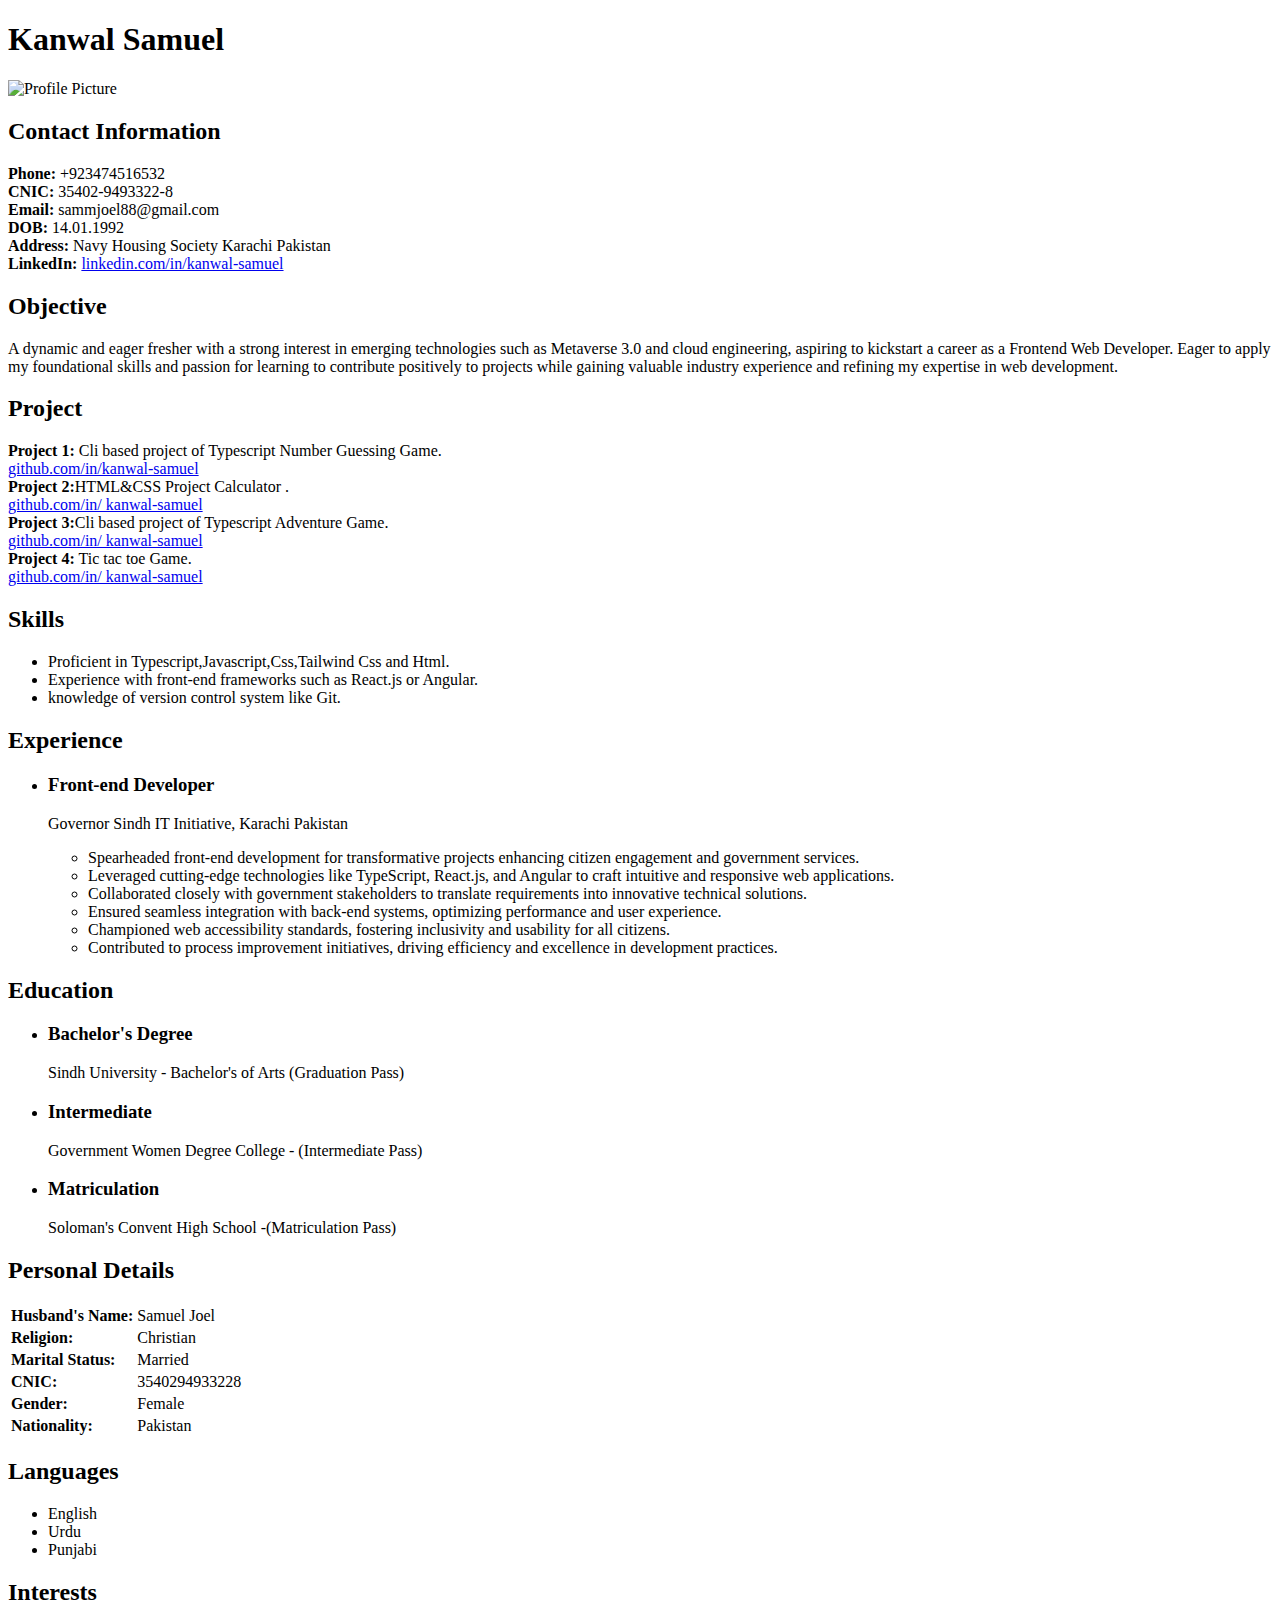
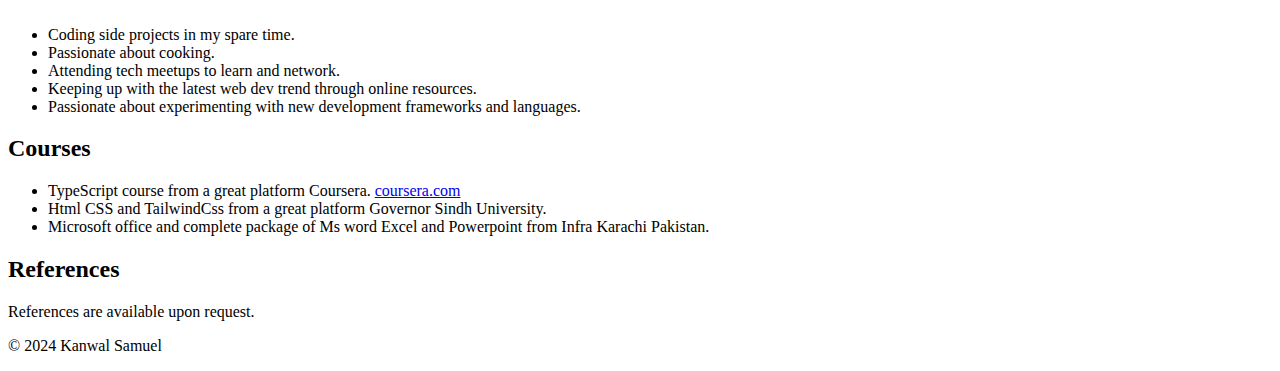
==== index.html @ f9c224bf "Add files via upload" ====
<!DOCTYPE html>
<html lang="en">
<head>
    <meta charset="UTF-8">
    <meta name="viewport" content="width=device-width, initial-scale=1.0">
    <title>Kanwal Samuel's Portfolio</title>
    <link href="https://cdn.jsdelivr.net/npm/tailwindcss@2.2.19/dist/tailwind.min.css" rel="stylesheet">

</head>
<body class="bg-yellow-500 text-gray-900">
    <header class="bg-yellow-600 text-black pl-4 flex-items-center" >
        <h1 class="text-5xl font-bold ">Kanwal Samuel</h1>
        <div class="flex items-center">
            <img src="C:\Users\hp\Downloads\BeautyPlus_20220831113551639_save.jpg" alt="Profile Picture" class="w-32 h-32 rounded-full mr-2">
        </div>
        
    </header>
    <main class="container mx-auto p-4"> 
        <section class="bg-white shadow-md rounded-xlg p-6 mb-4 border-4 border-gray-500 rounded-lg px-6 py-4">
            <h2 class="text-2xl font-bold mb-4 bg-yellow-300 underline border-2 border-yellow-500 rounded-lg px-4 py-2">Contact Information</h2>

<div class="space-y-4 font -sans" >
    <div class="flex items-center">
        <strong class="w-32 text-left pl-4 text font-bold">Phone:</strong>
        <span span class="font-medium">+923474516532</span>
    </div>
    <div class="flex items-center">
        <strong class="w-32 text-left pl-4 font-bold">CNIC:</strong>
        <span span class="font-medium">35402-9493322-8</span>
    </div>
    <div class="flex items-center">
        <strong class="w-32 text-left pl-4 font-bold">Email:</strong>
        <span class="font-medium">sammjoel88@gmail.com</span>
    </div>
    <div class="flex items-center">
        <strong class="w-32 text-left pl-4 font-bold">DOB:</strong>
        <span span class="font-medium">14.01.1992</span>
    </div>
    <div class="flex items-center">
        <strong class="w-32 text-left pl-4 font-bold">Address:</strong>
        <span span class="font-medium pr-4">Navy Housing Society Karachi Pakistan</span>
    </div>
    <div class="flex items-center">
        <strong class="w-32 text-left pl-4 font-bold">LinkedIn:</strong>
        <a href="https://www.linkedin.com/in/kanwal-samuel-0306112b8?utm_source=share&utm_campaign=share_via&utm_content=profile&utm_medium=android_app" class="text-blue-500 hover:underline size font-medium" target="_blank">linkedin.com/in/kanwal-samuel</a>
    </div>
</div>

    
        <section class="bg-white shadow-md rounded-lg p-6 mb-4">
            <h2 class="text-2xl font-bold mb-4 bg-yellow-300 underline border-2 border-yellow-500 rounded-lg px-4 py-2">Objective</h2>

            <p class="text-base text font -sans size font-medium">A dynamic and eager fresher with a strong interest in emerging technologies such as Metaverse 3.0 and cloud engineering, aspiring to kickstart a career as a Frontend Web Developer. Eager to apply my foundational skills and passion for learning to contribute positively to projects while gaining valuable industry experience and refining my expertise in web development.</p>
        </section>
        <section class="bg-white shadow-md rounded-lg p-6 mb-4">
             <h2 class=" text-2xl font-bold mb-4 bg-yellow-300 underline border-2 border-yellow-500 rounded-lg px-4 py-2">Project</h2>
                <li class="mb-2 size font-medium"><strong>Project 1:</strong> Cli based project of Typescript Number Guessing Game.</li><a href="https://github.com/kanwalsamuel/guessing-game"  class="text-blue-500 hover:underline" target="_blank">github.com/in/kanwal-samuel</a>
                  <li class="mb-2 size font-medium"><strong>Project 2:</strong>HTML&CSS Project Calculator .</li><a href="https://github.com/kanwalsamuel/project-calculator"  class="text-blue-500 hover:underline" target="_blank">github.com/in/
                 kanwal-samuel</a> 
                  <li class="mb-2 size font-medium"><strong>Project 3:</strong>Cli based project of Typescript Adventure Game.</li><a href="https://github.com/kanwalsamuel/Adventure--game"  class="text-blue-500 hover:underline" target="_blank">github.com/in/
                    kanwal-samuel</a>
                    <li class="mb-2 size font-medium"><strong>Project 4:</strong> Tic tac toe Game.</li><a href="https://github.com/kanwalsamuel/Tic---tac-toe"  class="text-blue-500 hover:underline" target="_blank">github.com/in/
                        kanwal-samuel</a>
                    </ul>
                </section>
                <section class="bg-white shadow-md rounded-lg p-6 mb-4">
                    <h2 class=" text-2xl font-bold mb-4 bg-yellow-300 underline border-2 border-yellow-500 rounded-lg px-4 py-2">Skills</h2>
                    <ul class="list-disc list-inside">

                <li class="mb-2 size font-medium">Proficient in Typescript,Javascript,Css,Tailwind Css and Html.</li>
                <li class="mb-2 size font-medium">Experience with front-end frameworks such as React.js or Angular. </li>
                <li class="mb-2 size font-medium">knowledge of version control system like Git.</li> 
            </ul>
        </section class="bg-white shadow-md rounded-xlg p-6 mb-4 border-4 border-gray-500 rounded-lg px-6 py-4"  >
        <h2 class=" text-2xl font-bold mb-4 bg-yellow-300 underline border-2 border-yellow-500 rounded-lg px-4 py-2">Experience</h2>
        <ul class="space-y-4">
            <li>
                <h3 class="font-bold text-xl">Front-end Developer</h3>
                <p class="italic font-bold">Governor Sindh IT Initiative, Karachi Pakistan</p>
                <ul class="list-disc list-inside ml-6 space-y-2 ">
                    <li  class="test-sans size font-medium">Spearheaded front-end development for transformative projects enhancing citizen engagement and government services.</li>
                    <li class="test-sans size font-medium">Leveraged cutting-edge technologies like TypeScript, React.js, and Angular to craft intuitive and responsive web applications.</li>
                    <li  class="test-sans size font-medium">Collaborated closely with government stakeholders to translate requirements into innovative technical solutions.</li>
                    <li  class="test-sans size font-medium">Ensured seamless integration with back-end systems, optimizing performance and user experience.</li>
                    <li  class="test-sans size font-medium">Championed web accessibility standards, fostering inclusivity and usability for all citizens.</li>
                    <li  class="test-sans size font-medium">Contributed to process improvement initiatives, driving efficiency and excellence in development practices.</li>
                </ul>
            </li>
        </ul>
        
                        
        
            </ul>
        </section>
    
        <section class="bg-white shadow-md rounded-lg p-6 mb-6 border-4 border-gray-500 rounded-lg px-6 py-4">
            <h2 class=" text-2xl font-bold mb-4 bg-yellow-300 underline  border-2 border-yellow-500 rounded-lg px-4 py-2">Education</h2>
            <ul class="space-y-4">
                <li>
                    <h3 class="font-bold">Bachelor's Degree</h3>
                    <p class="font-medium">Sindh University - Bachelor's of Arts (Graduation Pass)</p>
                </li>
                <li>
                    <h3 class="font-bold">Intermediate</h3>
                    <p class=" font-medium">Government Women Degree College - (Intermediate Pass)</p>
                </li>
                <li>
                    <h3 class="font-bold">Matriculation</h3>
                    <p class=" font-medium">Soloman's Convent High School -(Matriculation Pass)</p>
                </li>
            </ul>
         </section>
        
        
            </ul>
        </section> 
    </ul>
 

<section class="bg-white shadow-md rounded-lg p-6 mb-6 border-4 border-gray-500 rounded-lg px-6 py-4">
    <h2 class=" text-2xl font-bold mb-4 bg-yellow-300 underline border-2 border-yellow-500 rounded-lg px-4 py-2">Personal Details</h2>
    <table class="table-auto">
        <tbody>
            <tr>
                <td class="font-bold pr-4"><strong >Husband's Name:</strong></td>
                <td class="font-medium font-sans">Samuel Joel</td>
            </tr>
            <tr>
                <td class="font-bold pr-4"><strong >Religion:</strong></td>
                <td class="font-medium font-sans">Christian</td>
            </tr>
            <tr>
                <td class="font-bold pr-4"><strong>Marital Status:</strong></td>
                <td class="font-medium font-sans">Married</td>
            </tr>
            <tr>
                <td class="font-bold pr-4"><strong>CNIC:</strong></td>
                <td class="font-medium font-sans">3540294933228</td>
            </tr>
            <tr>
                <td class="font-bold pr-4"><strong>Gender:</strong></td>
                <td class="font-medium font-sans">Female</td>
            </tr>
            <tr>
                <td class="font-bold pr-4"><strong>Nationality:</strong></td>
                <td class="font-medium font-sans">Pakistan</td>
            </tr>
        </tbody>
    </table>
</section>


        
        <section class="bg-white shadow-md rounded-lg p-6 mb-6 border-4 border-gray-500 rounded-lg px-6 py-4">
            <h2 class=" text-2xl font-bold mb-4 bg-yellow-300 underline border-2 border-yellow-500 rounded-lg px-4 py-2">Languages</h2>
            <ul class="list-disc list-inside">
                <li class="test-sans size font-medium">English</li>
                <li  class="test-sans size font-medium ">Urdu</li>
                <li  class="test-sans size font-medium">Punjabi</li>
                
            </ul>
        </section>
    
        <section class="bg-white shadow-md rounded-lg p-6 mb-6 border-4 border-gray-500 rounded-lg px-6 py-4">
            <h2 class=" text-2xl font-bold mb-4 bg-yellow-300 underline border-2 border-yellow-500 rounded-lg px-4 py-2">Interests</h2>
            <ul class="list-disc list-inside">
                <li class="test-sans size font-medium">Coding side projects in my spare time.</li>
                <li class="test-sans size font-medium">Passionate about cooking.</li>
                <li class="test-sans size font-medium" >Attending tech meetups to learn and network.</li>
                <li class="test-sans size font-medium">Keeping up with the latest web dev trend through online resources.</li>
                <li class="test-sans size font-medium">Passionate about experimenting with new development frameworks and languages.</li>
                
            </ul>
        </section>
        <section class="bg-white shadow-md rounded-lg p-6 mb-6 border-4 border-gray-500 rounded-lg px-6 py-4">
            <h2 class=" text-2xl font-bold mb-4 bg-yellow-300 underline border-2 border-yellow-500 rounded-lg px-4 py-2">Courses</h2>
            <ul class="list-disc list-inside">
            <li class="test-sans size font-medium">TypeScript course from a great platform Coursera. <a href="https://www.google.com/aclk?sa=l&ai=DChcSEwiUw7TghtOGAxWrnGgJHSX_B4kYABAAGgJ3Zg&co=1&ase=2&gclid=CjwKCAjw65-zBhBkEiwAjrqRMDFmtRD5R-F-LgD3HuA2tpAwffkFcYzkx-5NagudyB21IDGSUWeplRoCDLIQAvD_BwE&sig=AOD64_1JwpQuKRJcuKpLvdZnms31QxdMYQ&q&nis=4&adurl&ved=2ahUKEwj1jq_ghtOGAxVgA9sEHQU6DuAQ0Qx6BAgIEAE"  class="text-blue-500 hover:underline" target="_blank">coursera.com</a></li>

                <li class="test-sans size font-medium">Html CSS and TailwindCss from a great platform Governor Sindh University.</li>
                <li class="test-sans size font-medium" >Microsoft office and complete package of Ms word Excel and Powerpoint from Infra Karachi Pakistan.</li>
            </ul>
        </section>
        
        <section class="bg-white shadow-md rounded-xlg p-6 mb-4 border-4 border-gray-500 rounded-lg px-6 py-4">
            <h2 class=" text-2xl font-bold mb-4 bg-yellow-300 underline border-2 border-yellow-500 rounded-lg px-4 py-2">References</h2>
            <p class="test-sans size font-medium">References are available upon request.</p>
        </section>
    </main>
    <footer class="bg-yellow-600 text-black font-bold text-2xl p-4 flex items-center">
        <p>&copy; 2024 Kanwal Samuel</p>
    </footer>
    
</body>
</html>
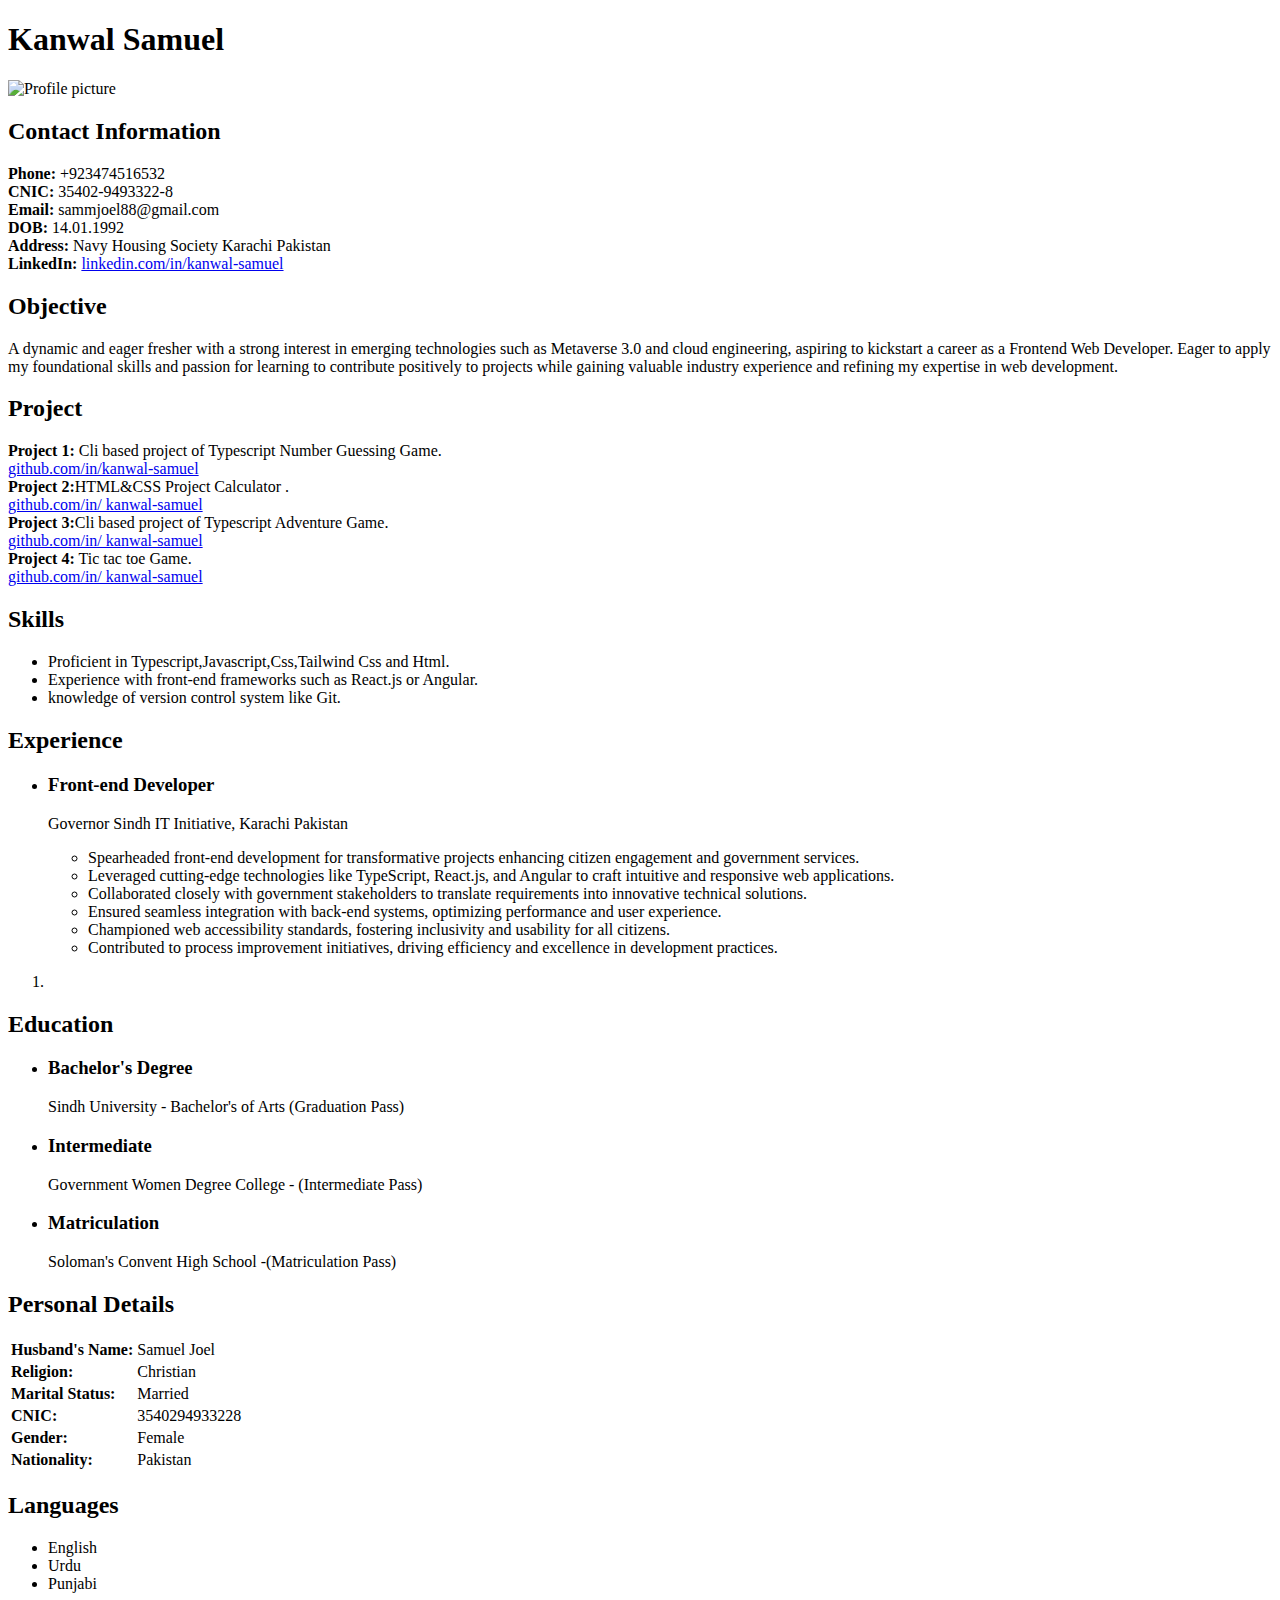
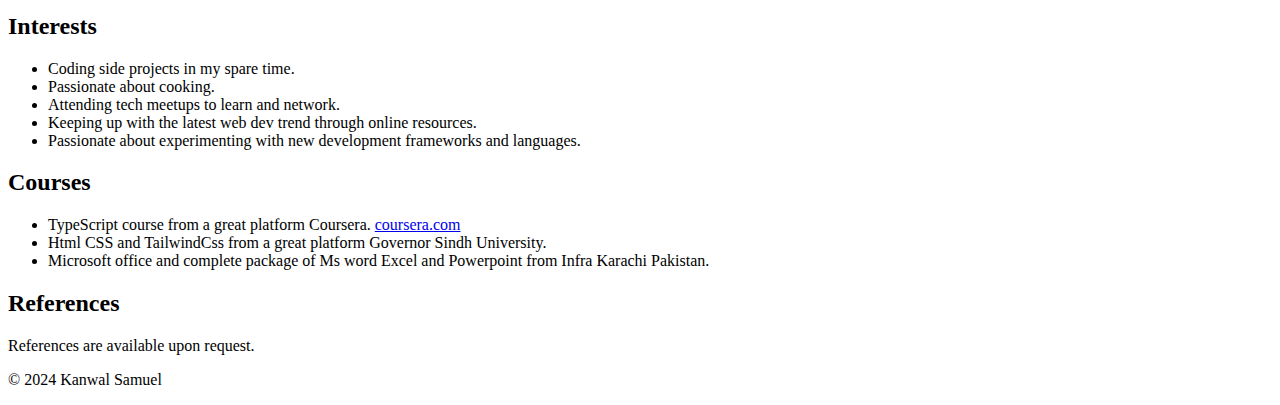
==== commit 28ff5782: "Add files via upload" ====
--- a/index.html
+++ b/index.html
@@ -9,9 +9,10 @@
 </head>
 <body class="bg-yellow-500 text-gray-900">
     <header class="bg-yellow-600 text-black pl-4 flex-items-center" >
-        <h1 class="text-5xl font-bold ">Kanwal Samuel</h1>
-        <div class="flex items-center">
-            <img src="C:\Users\hp\Downloads\BeautyPlus_20220831113551639_save.jpg" alt="Profile Picture" class="w-32 h-32 rounded-full mr-2">
+        <h1 class="text-5xl font-bold text-center py-4">Kanwal Samuel</h1>
+        <div class="flex item-center">
+   <img src="images/100.jpg" alt="Profile picture"class=" w-32 rounded-full my-3 h-32"/> 
+        
         </div>
         
     </header>
@@ -92,6 +93,11 @@
         
             </ul>
         </section>
+
+        <ol type="1">
+            <li><img src="/" alt=""></li>
+
+        </ol>
     
         <section class="bg-white shadow-md rounded-lg p-6 mb-6 border-4 border-gray-500 rounded-lg px-6 py-4">
             <h2 class=" text-2xl font-bold mb-4 bg-yellow-300 underline  border-2 border-yellow-500 rounded-lg px-4 py-2">Education</h2>
